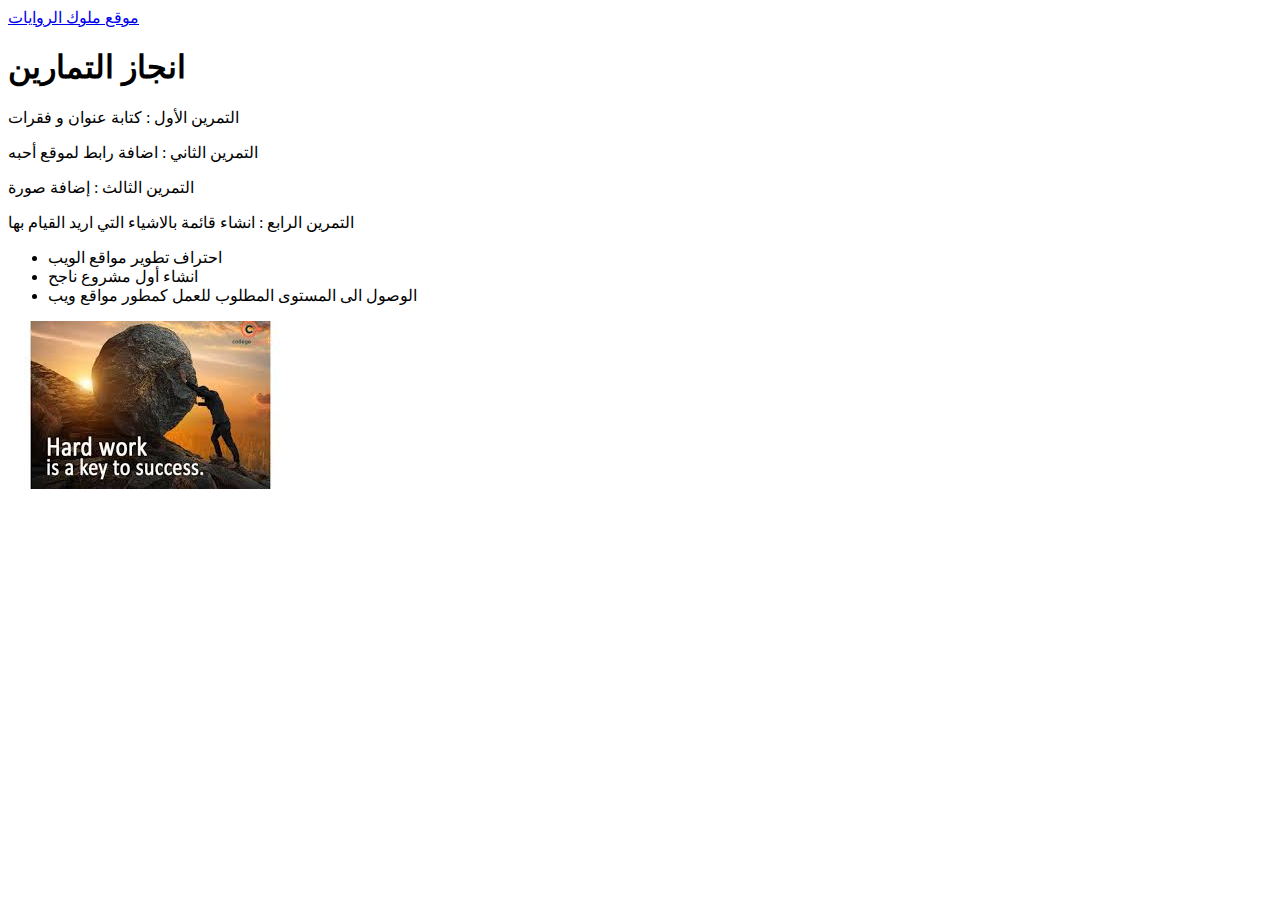
==== index.html @ 63f5a69e "Update and rename tasks.html to index.html" ====
<!DOCTYPE html>
<html>
<head>
<title>موقع تجريبي</title>
</head>
<body>
<header>
<a href="https://kolnovel.org/" target="_blank">موقع ملوك الروايات</a>
</header>
<main>
<h1>انجاز التمارين</h1>
<p>التمرين الأول : كتابة عنوان و فقرات</p>
<p>التمرين الثاني : اضافة رابط لموقع أحبه</p>
<p>التمرين الثالث : إضافة صورة</p>
<p>التمرين الرابع : انشاء قائمة بالاشياء التي اريد القيام بها</p>
<ul>
<li>احتراف تطوير مواقع الويب</li>
<li>انشاء أول مشروع ناجح</li>
<li>الوصول الى المستوى المطلوب للعمل كمطور مواقع ويب</li>
</ul>
</main>
<footer>
<img src="hardwork.jpg" alt="المثابرة سر النجاح">
</footer>
</html>
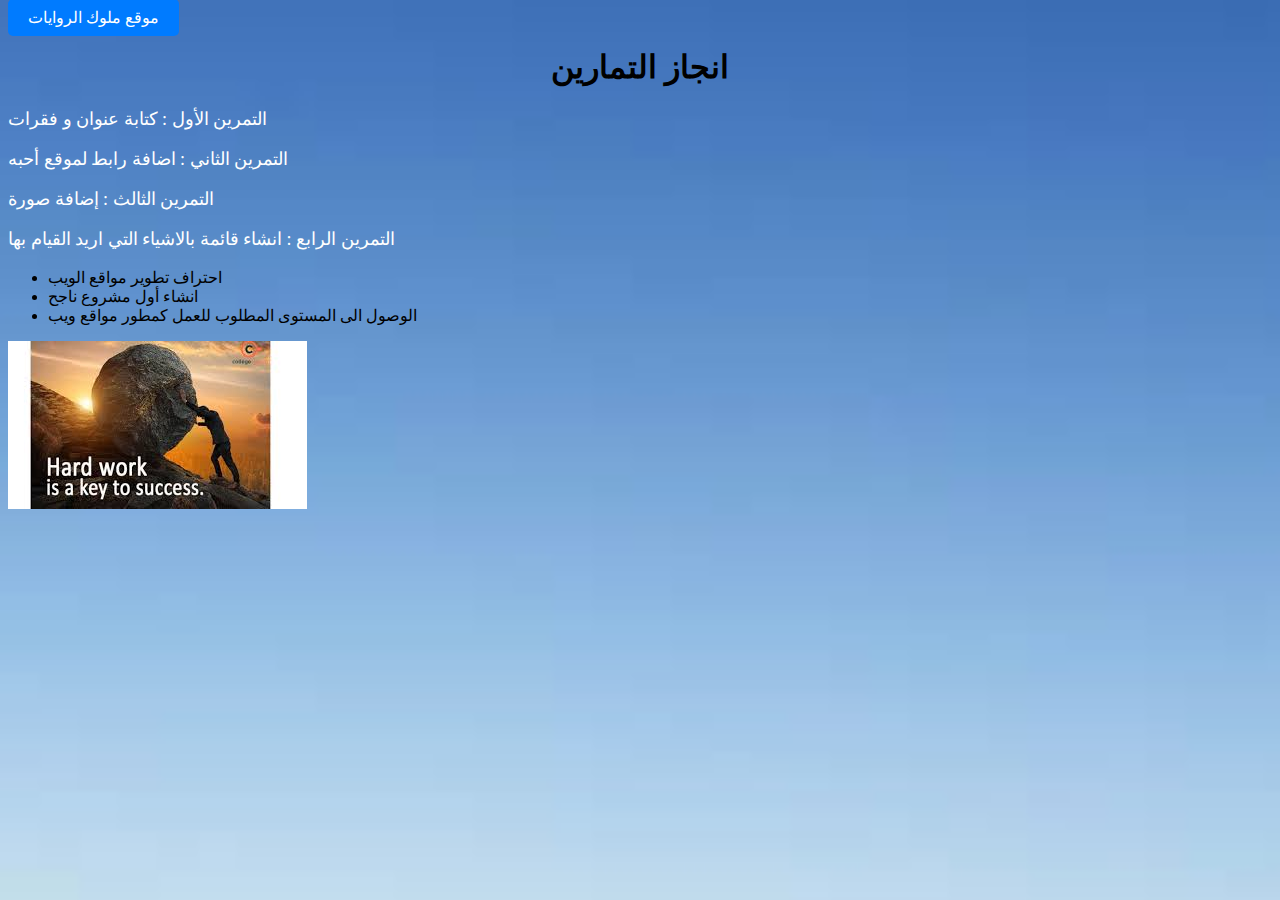
==== commit 3895a824: "Update index.html" ====
--- a/index.html
+++ b/index.html
@@ -2,6 +2,15 @@
 <html>
 <head>
 <title>موقع تجريبي</title>
+  <link rel="stylesheet" href="style.css">
+  <style>
+    h1 {
+      color: black;
+    }
+    p {
+      color: white;
+    }
+  </style>
 </head>
 <body>
 <header>
@@ -22,4 +31,5 @@
 <footer>
 <img src="hardwork.jpg" alt="المثابرة سر النجاح">
 </footer>
+  </body>
 </html>
--- a/style.css
+++ b/style.css
@@ -0,0 +1,23 @@
+h1 {
+	color: black;
+	text-align: center;
+}
+p {
+	color: white;
+	font-size: 18px;
+}
+body {
+	background-image:	url('sky.jpg');
+	background-size: cover;
+	background-repeat: no-repeat;
+}
+a {
+	color: white;
+	background-color: #007BFF;
+	padding: 10px 20px;
+	text-decoration: none;
+	border-radius: 5px;
+}
+a:hover {
+	background-color: #0056b3;
+}
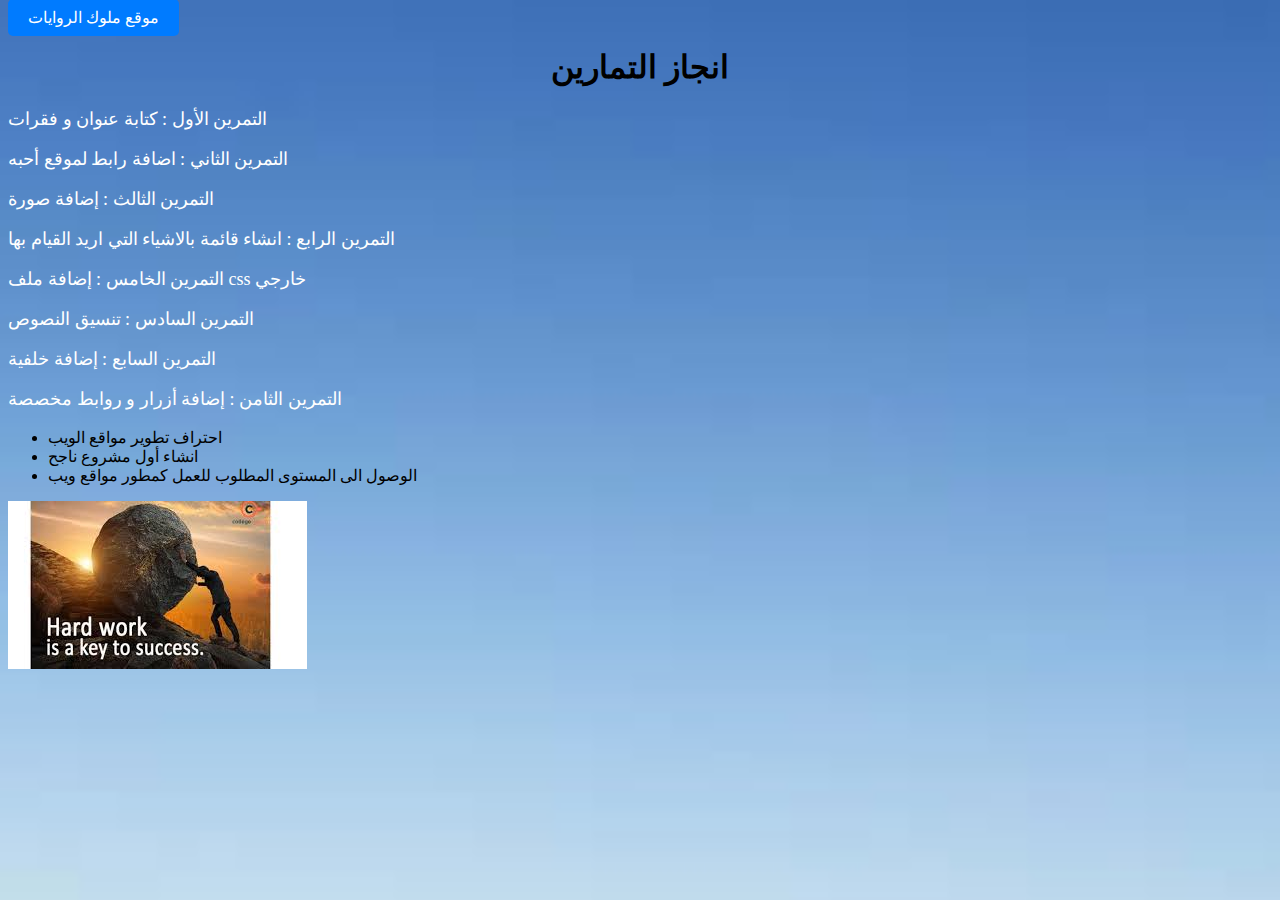
==== commit d911c941: "Update index.html" ====
--- a/index.html
+++ b/index.html
@@ -3,14 +3,6 @@
 <head>
 <title>موقع تجريبي</title>
   <link rel="stylesheet" href="style.css">
-  <style>
-    h1 {
-      color: black;
-    }
-    p {
-      color: white;
-    }
-  </style>
 </head>
 <body>
 <header>
@@ -22,6 +14,10 @@
 <p>التمرين الثاني : اضافة رابط لموقع أحبه</p>
 <p>التمرين الثالث : إضافة صورة</p>
 <p>التمرين الرابع : انشاء قائمة بالاشياء التي اريد القيام بها</p>
+  <p>التمرين الخامس : إضافة ملف css خارجي</p>
+  <p> التمرين السادس : تنسيق النصوص</p>
+  <p>التمرين السابع : إضافة خلفية</p>
+  <p>التمرين الثامن : إضافة أزرار و روابط مخصصة</p>
 <ul>
 <li>احتراف تطوير مواقع الويب</li>
 <li>انشاء أول مشروع ناجح</li>
